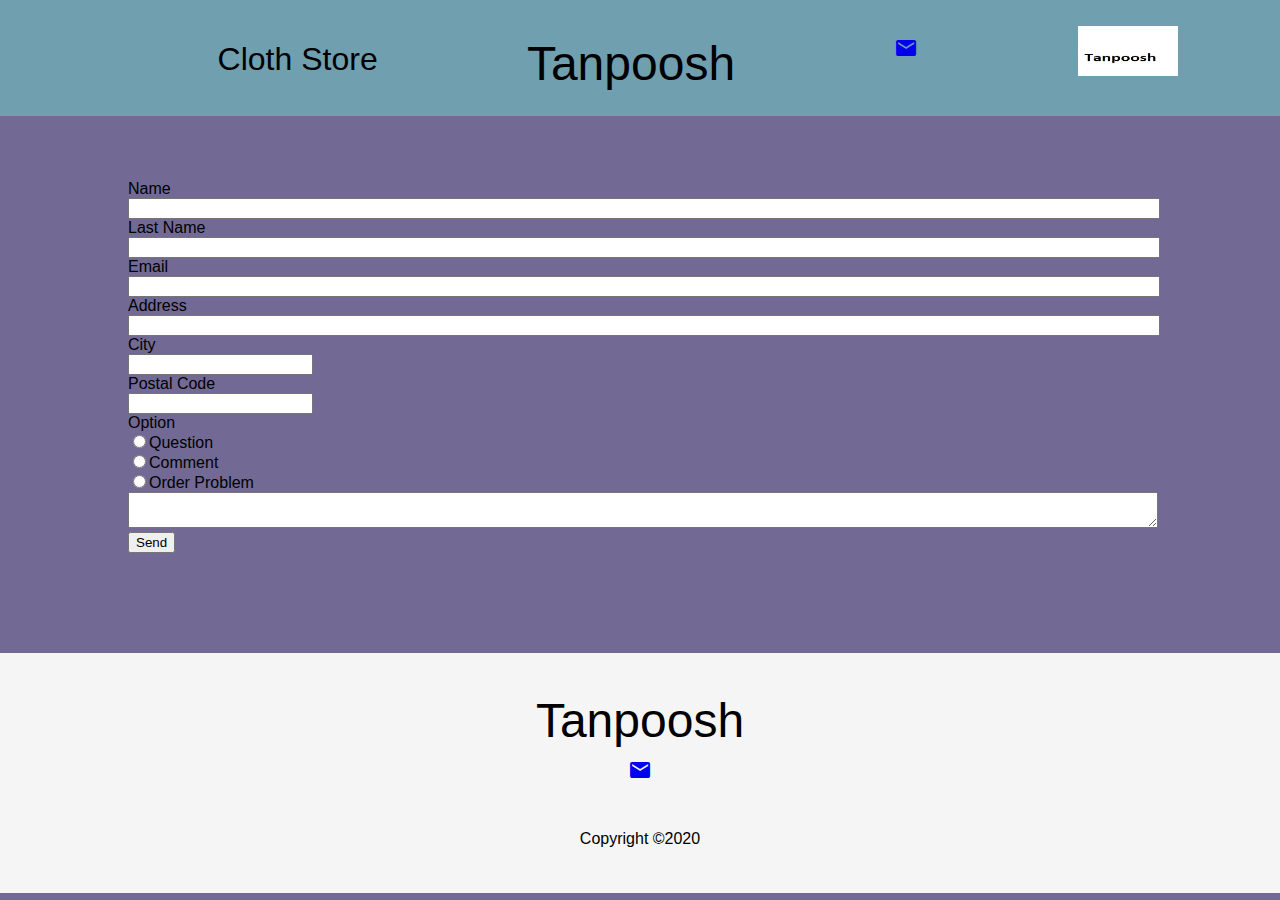
==== contact.html @ 7fa47ad2 "Website" ====
<!DOCTYPE html>
<html>

<head>
  <meta charset="utf-8" />
  <title>WEB222 Store</title>
  <link href="./Oswald-VariableFont_wght.ttf" rel="stylesheet">
  <!-- https://colorhunt.co/palette/189676 -->

  <link rel="stylesheet" href="style.css" type="text/css" />
  <link href="https://fonts.googleapis.com/icon?family=Material+Icons" rel="stylesheet" />

  <script src="contactscript.js"></script>
  <script src="clothes.js"></script>
</head>

<body>
  <header>
    <div id="detail">Cloth Store</div>
    <div id="title">Tanpoosh</div>
    <div id="search">
      <a href="./contact.html">
        <i class="material-icons">mail</i>
      </a>
    </div>
    <div id="logo"><img src="images/logo.jpg" width="100px" height="50px"></div>
  </header>
  <main id="main">
    <div id="form">
      <form name="contactUs" method="POST" action=" https://httpbin.org/post" onsubmit="return validateForm();"> 
        <label for="firstName">
          Name
        </label>
        <br>
        <input id="firstName" name="firstName" type="text">
        <br>
        <label for="lastName">
          Last Name
        </label>
        <br>
        <input id="lastName" name="lastName" type="text">
        <br>
        <label for="email">
          Email
        </label>
        <br>
        <input id="email" name="email" type="email" required>
        <br>
        <label for="address">
          Address
        </label>
        <br>
        <input id="address" name="address" type="text">
        <br>
        <label for="city">
          City
        </label>
        <br>
        <input list=city name="city" id="cityInput">
        <datalist id="city" name="city">
          <option value="Toronto">Toronto
          <option value="Ottawa">Ottawa
        </datalist>
        <br>
        <label for="postal">
          Postal Code
        </label>
        <br>
        <input id="postal" name="postal" type="text"  pattern="[a-zA-Z][0-9][a-zA-Z] ?[0-9][a-zA-Z][0-9]$"  required>
        <br>
        <label for="option">
          Option
        </label>
        <br>
        <input id="question" name="option" value="optionQuestion" type="radio" class="optionChoice">Question
        <br>
        <input id="comment" name="option" value="optionComment" type="radio" class="optionChoice">Comment
        <br>
        <input id="orderProblem" name="option"  value="optionProblem" type="radio" class="optionChoice">Order Problem
        <br>
        <div id="orderDiv">
          <label for="orderNumber">
            Order Number
          </label>
          <br>
          <input id="orderNumber" name="orderNumber" type="text">
          <br>
        </div>
        <textarea id="textComment" name="textComment" type="text"></textarea>
        <br>
        <input name="Nahid Mohammadzadeh" value="Nahid Mohammadzadeh" hidden type="text">
        <input type="submit" value="Send">

        <!---den input field with your name -->
      </form>
    </div>
  </main>
  <footer>

    <div id="title">Tanpoosh</div>

    <div id="search">
      <a href="./contact.html">
        <i class="material-icons">mail</i>
      </a>
    </div>

    <div id='facebook'>
      <a href="facebook.com">
        <i class="fa fa-3x fa-facebook-square"></i>
      </a>
    </div>

    <br>
    <p>Copyright &copy;2020</p>
  </footer>

</body>

</body>

</html>
---- style.css ----
body {
  color: black;
  font-family: Arial, sans-serif;
  margin: 0;
  background-color: #726a95;
  padding-right: 0%;
  margin-right: 0%;
  
}
#title {
  margin-top: 10px;
  font-family: 'Oswald', sans-serif;
  font-size: 3em;
}
header {
  display: flex;
  justify-content: space-between;
  background-color: #709fb0;
  margin: 0;
  width: 100%;
  padding: 2%;
}

#detail {
  font-size: 2em;
  margin-top: 15px;
  margin-left: 15%;
}
#contactLink {
  text-decoration: none;
  font-size: 2em;
  margin-top: 15px;
  margin-left: 15%;
  color: black;
}

#material-icons {
  margin-top: 10px;
  margin-left: 10px;
}
main {
  height: 100%;
  margin-bottom: 100px;
}
main div img {
  size: 1m;
}



#suit {
  max-width: 90%;
  max-height: 70%;
}
.card {
  background-color: #f4ebc1;
  min-width: 20%;
  max-width: 30%;
  padding: 2%;
  display: flex;
  flex-direction: column;
  justify-content: center;
  align-items: center;
  margin: 2% 2%;
  box-shadow: 1px 3px 5px 3px darkgrey;
}

.card img {
  width: 90%;
  height: 60%;
}

.cad,
.price,
.category {
  margin: 1% 0 0 0;
}

.price {
  font-size: 3em;
  font-weight: 600;
  color: darkred;
}

.clothTitle {
  margin: 2% 0 0 0;
  font-size: 2em;
}

.button {
  background-color: darkslategray;
  color: white;
  font-size: 2em;
  font-weight: 600;
  padding: 1% 3%;
  margin-bottom: 3%;
  border: none;
  min-width: 80%;
  min-height: 30%;
}

.button:hover {
  background-color: darkslateblue;
}

#clothes {
  display: flex;
  flex-direction: row;
  flex-wrap: wrap;
  justify-content: center;
  align-items: center;
  margin: 0 10%;
}

#menu {
  position: absolute;
  margin: 1% 1%;
}
#menuItems {
  position: absolute;
  min-width: 20%;
  min-height: 20%;
  margin: 3% 1%;
  padding: 0.5% 0;
  background-color: #a0c1b8;
  color: white;
  display: none;
}
ul {
  margin: 0;
  padding: 0;
}
li {
  list-style: none;
  padding: 8% 10% 0 8%;
}

li:hover {
  background-color: darkslategray;
  opacity: 50%;
  list-style: none;
  padding: 8% 10% 0 8%;
}

#logo {
  margin-right: 10%;
}

#form {
  margin-top: 5%;
  width: 100%;
  display: flex;
  justify-content: center;
  align-items: center;
}
#form form {
  width: 80%
}

#firstName, #lastName, #email, #address, #textComment{
  width: 100%;
}
footer{
  display: flex;
  justify-content: center;
  flex-direction: column;
  height: 200px;
  text-align: center;
  padding: 20px;
  margin-top: -100px;
  background-color: whitesmoke;
  margin: 0;
}
#search{
  padding: 10px;
}

#facebook{
  color:  #1DA1F2;
}
.submit-button{
  background-color: rgb(231, 141, 22);
  text-align: center;
}
#orderDiv{
  display: none;
}
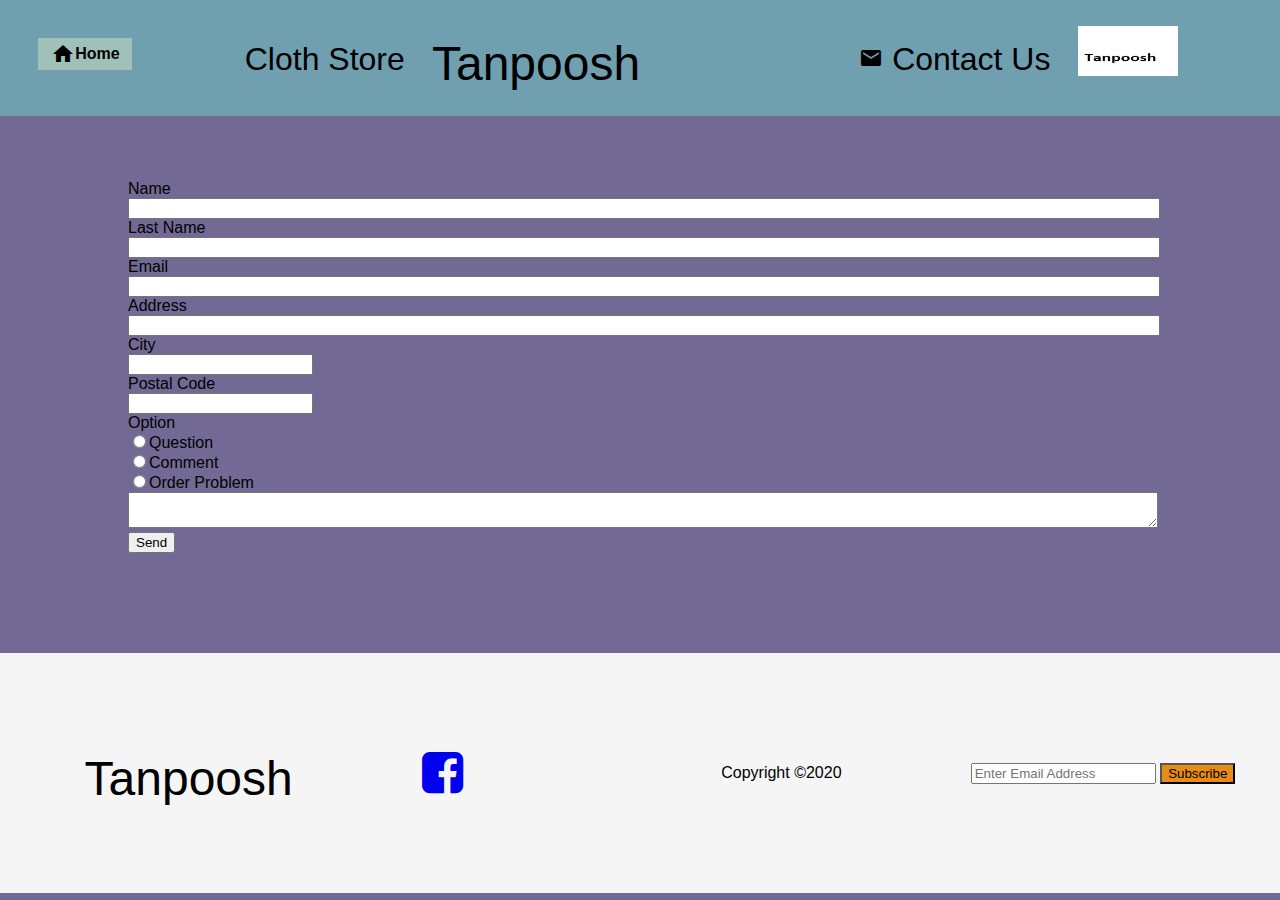
==== commit 0945b838: "modifications" ====
--- a/contact.html
+++ b/contact.html
@@ -6,7 +6,7 @@
   <title>WEB222 Store</title>
   <link href="./Oswald-VariableFont_wght.ttf" rel="stylesheet">
   <!-- https://colorhunt.co/palette/189676 -->
-
+  <link rel="stylesheet" href="https://maxcdn.bootstrapcdn.com/font-awesome/4.7.0/css/font-awesome.min.css">
   <link rel="stylesheet" href="style.css" type="text/css" />
   <link href="https://fonts.googleapis.com/icon?family=Material+Icons" rel="stylesheet" />
 
@@ -16,13 +16,12 @@
 
 <body>
   <header>
+    <a href="index.html"><div id="menu">
+     <i class="material-icons">home</i><spam>Home</spam>
+    </div></a>
     <div id="detail">Cloth Store</div>
     <div id="title">Tanpoosh</div>
-    <div id="search">
-      <a href="./contact.html">
-        <i class="material-icons">mail</i>
-      </a>
-    </div>
+    <a href="contact.html" id="contactLink"><div><i class="material-icons" >mail</i>  Contact Us</div></a>
     <div id="logo"><img src="images/logo.jpg" width="100px" height="50px"></div>
   </header>
   <main id="main">
@@ -96,23 +95,21 @@
     </div>
   </main>
   <footer>
-
     <div id="title">Tanpoosh</div>
-
-    <div id="search">
-      <a href="./contact.html">
-        <i class="material-icons">mail</i>
-      </a>
-    </div>
-
-    <div id='facebook'>
+     <div id='facebook'>
       <a href="facebook.com">
         <i class="fa fa-3x fa-facebook-square"></i>
       </a>
     </div>
-
     <br>
     <p>Copyright &copy;2020</p>
+    <div class="subscription">
+      <form action="https://formspree.io/xoqkbreb" method="POST">
+        <input type="email" data-validate="email" name="Email Address" placeholder="Enter Email Address"
+          autocomplete="off" data-error="Please enter a valid email" required>
+        <button class="submit-button" type="submit">Subscribe</button>
+      </form>
+    </div>
   </footer>
 
 </body>
--- a/style.css
+++ b/style.css
@@ -3,9 +3,7 @@
   font-family: Arial, sans-serif;
   margin: 0;
   background-color: #726a95;
-  padding-right: 0%;
-  margin-right: 0%;
-  
+  width: 100%;
 }
 #title {
   margin-top: 10px;
@@ -40,12 +38,16 @@
 }
 main {
   height: 100%;
+  width: 100%;
   margin-bottom: 100px;
 }
 main div img {
   size: 1m;
 }
 
+html{
+  width: 100%;
+}
 
 
 #suit {
@@ -111,10 +113,26 @@
   align-items: center;
   margin: 0 10%;
 }
-
 #menu {
   position: absolute;
   margin: 1% 1%;
+  display: flex;
+  background-color: #a0c1b8;
+  padding: 0.3% 1%;
+  text-align: center;
+}
+#menu:hover {
+  background-color: #726a95;
+  opacity: 50%;
+}
+header a {
+ color: black;
+ text-decoration: none;
+}
+#menu spam{
+  margin-top: auto;
+  font-weight: bold;
+  margin-bottom: auto;
 }
 #menuItems {
   position: absolute;
@@ -162,14 +180,17 @@
 }
 footer{
   display: flex;
-  justify-content: center;
-  flex-direction: column;
+  justify-content: space-around;
+  flex-direction: row;
   height: 200px;
   text-align: center;
   padding: 20px;
   margin-top: -100px;
   background-color: whitesmoke;
   margin: 0;
+  align-items: center;
+  vertical-align: center;
+  width: 100%;
 }
 #search{
   padding: 10px;
